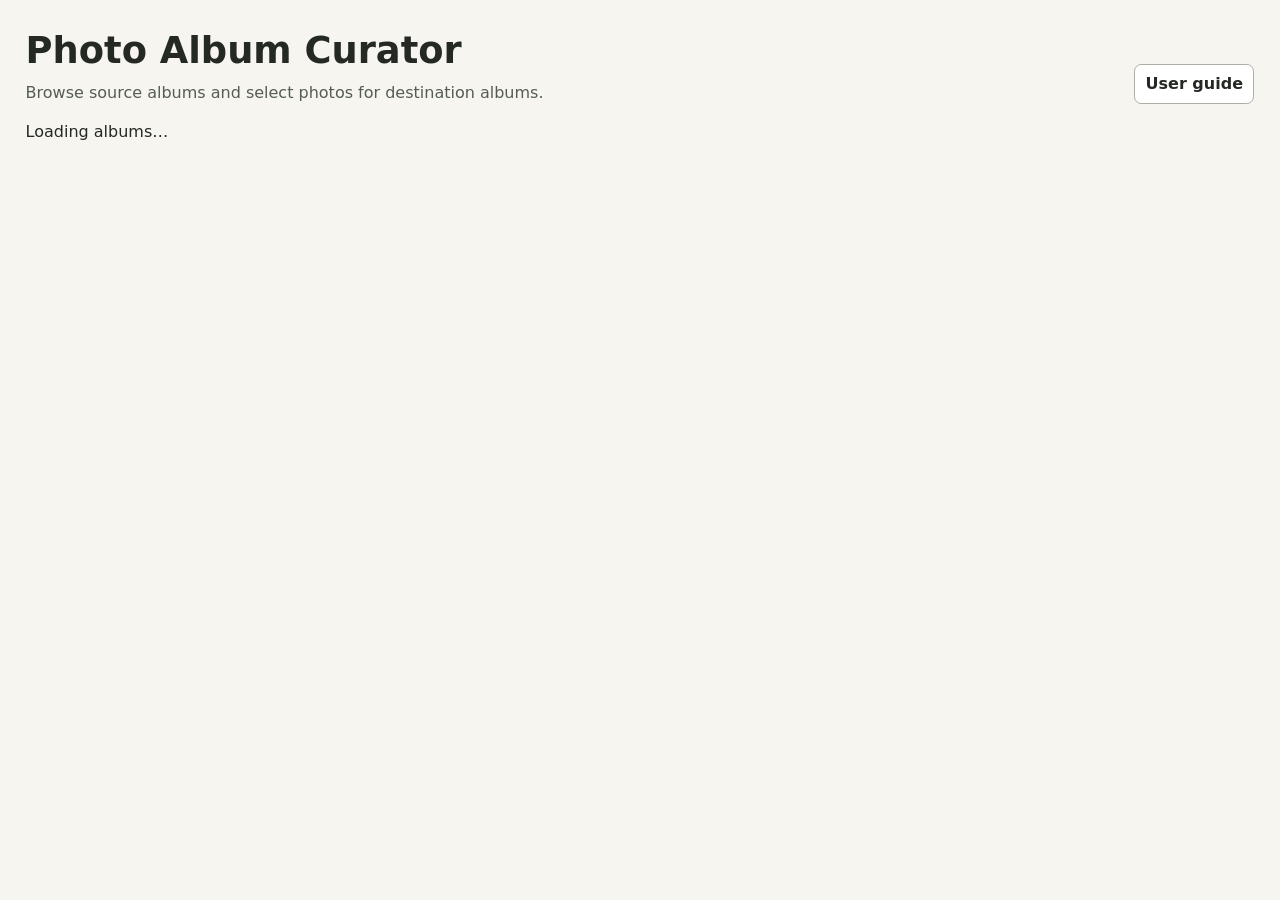
==== ui/index.html @ 962d3457 "Add contextual help links beside workspace and render controls" ====
<!doctype html>
<html lang="en">
<head>
  <meta charset="utf-8">
  <meta name="viewport" content="width=device-width, initial-scale=1">
  <title>Photo Album Curator</title>
  <link rel="stylesheet" href="style.css">
  <script src="app.js" defer></script>
</head>
<body>
  <main>
    <header class="top">
      <div>
        <h1>Photo Album Curator</h1>
        <p class="subtitle">
          Browse source albums and select photos for destination albums.
          <span id="browser-privacy" class="privacy-note" hidden>No photos are uploaded. All photos stay on your device</span>
        </p>
      </div>
      <div class="row header-actions">
        <a id="final-link" class="button-link" href="final.html" hidden>Curate destinations</a>
        <a class="button-link" href="user-guide/" target="_blank" rel="noopener">User guide</a>
      </div>
    </header>

    <section id="browser-tools" class="browser-tools" aria-label="Local albums and project" hidden>
      <div class="browser-workspace row">
        <button id="browser-set-workspace" type="button">Set Workspace</button>
        <label id="browser-remember-label" hidden>
          <input id="browser-remember-external" type="checkbox"> Remember external albums
        </label>
      </div>
      <button id="browser-add-source" type="button" aria-haspopup="dialog" disabled>Add Source</button>
      <div class="row">
        <button id="browser-import" type="button">Import state</button>
        <button class="help-toggle" type="button" popovertarget="import-help" aria-label="Help with importing state">?</button>
        <div class="help-panel" id="import-help" popover>
          <p>Restore a project file or backup. Confirming the import replaces the current workspace state.</p>
          <a href="user-guide/#back-up-and-restore" target="_blank" rel="noopener">Read about restoring state</a>
        </div>
      </div>
      <div class="row">
        <button id="browser-backup" type="button">Save backup</button>
        <button class="help-toggle" type="button" popovertarget="backup-help" aria-label="Help with saving a backup">?</button>
        <div class="help-panel" id="backup-help" popover>
          <p>Save a snapshot of your workspace state in the <code>backups/</code> folder.</p>
          <a href="user-guide/#back-up-and-restore" target="_blank" rel="noopener">Read about backups</a>
        </div>
      </div>
      <input id="browser-import-input" type="file" accept=".json" hidden>
      <p id="browser-project-status" class="hint" role="status"></p>
      <div id="browser-album-controls" class="row" hidden>
        <label for="album">Source album</label>
        <select id="album" disabled></select>
        <button id="reload" type="button">Reload albums</button>
        <button id="browser-relink" type="button" disabled>Relink Source</button>
      </div>
      <ul id="browser-source-list" hidden></ul>
    </section>
    <dialog id="browser-source-dialog" aria-labelledby="browser-source-heading">
      <h2 id="browser-source-heading">Add Source</h2>
      <div class="source-type-options row">
        <button id="browser-folder" type="button">Choose folder</button>
        <button id="browser-zip" type="button">Choose ZIP</button>
        <button id="browser-cancel-source" type="button">Cancel</button>
      </div>
      <div class="row source-depth">
        <label class="row">
          Album folder depth
          <input id="browser-album-depth" type="number" min="0" max="9007199254740991" step="1" value="1"
                 aria-describedby="browser-album-depth-hint" required>
        </label>
        <button class="help-toggle" type="button" popovertarget="depth-help" aria-label="Help with album folder depth">?</button>
        <div class="help-panel" id="depth-help" popover>
          <p>Depth 0 keeps a source together. Depth 1 groups by top-level folder. Higher numbers group by deeper folders.</p>
          <a href="user-guide/#add-sources" target="_blank" rel="noopener">Read about album folder depth</a>
        </div>
      </div>
      <p id="browser-album-depth-hint" class="hint">0 for one album. 1 for top-level folders.</p>
    </dialog>
    <dialog id="browser-final" aria-label="Destination albums"><iframe title="Destination albums"></iframe></dialog>

    <p id="error" class="notice error" role="alert" hidden></p>
    <button id="retry-save" type="button" hidden>Retry saving</button>
    <p id="loading" role="status">Loading albums…</p>
    <p id="empty" class="notice" hidden>
      No supported photos here yet. Add photos, an album folder, or a ZIP file to
      <strong>Albums</strong>, then select <strong>Reload albums</strong>.
    </p>

    <div id="workspace" hidden>
      <div class="progress-row">
        <label for="progress" id="progress-label"></label>
        <progress id="progress"></progress>
      </div>
      <div class="layout">
        <section class="card photo-card" aria-label="Current photo">
          <div id="preview">
            <img id="image" alt="Current album photo">
            <p id="preview-error" hidden>This file could not be previewed.</p>
          </div>
          <div class="photo-info">
            <strong id="filename"></strong>
            <span id="date"></span>
          </div>
          <div class="navigation">
            <div class="row">
              <button id="previous" type="button">Previous</button>
              <button id="next" type="button">Next</button>
            </div>
            <select id="jump" aria-label="Jump to photo"></select>
          </div>
          <p class="hint keyboard-hint">Use <kbd>←</kbd> and <kbd>→</kbd> to browse photos.</p>
        </section>

        <section class="card assignments" aria-labelledby="assignments-heading">
          <div class="assignment-header">
            <h2 id="assignments-heading">Destination albums</h2>
            <span id="assignment-status" class="status"></span>
          </div>
          <p class="hint">Choose any destinations. Changes save automatically.</p>
          <fieldset id="destinations" aria-label="Destination albums"></fieldset>
          <form id="destination-form" class="destination-form">
            <label for="destination-name">Add a destination</label>
            <div class="row">
              <input id="destination-name" maxlength="80" required placeholder="Destination name">
              <button id="add-destination" type="submit">Add</button>
            </div>
          </form>
          <p id="feedback" role="status"></p>
        </section>
      </div>
    </div>
  </main>
</body>
</html>
---- ui/style.css ----
:root {
  color-scheme: light;
  font: 16px/1.45 system-ui, sans-serif;
  color: #252923;
  background: #f6f5f0;
  --border: #dcded5;
  --muted: #555d52;
  --accent: #315941;
}

* { box-sizing: border-box; }
[hidden] { display: none !important; }
body { margin: 0; }
main { width: min(96%, 1440px); margin: 0 auto; padding: 1.5rem 0; }
h1, h2, p { margin: 0; }
h1 { font-size: clamp(1.55rem, 3.2vw, 2.3rem); }
h2 { font-size: 1.25rem; }
.top { display: flex; align-items: end; justify-content: space-between; flex-wrap: wrap; gap: 1rem; }
.header-actions { flex-wrap: wrap; }
.subtitle, .hint { color: var(--muted); }
.subtitle { margin-top: .2rem; }
.destination-form { display: grid; gap: .3rem; }
label { font-weight: 600; }
.row { display: flex; align-items: center; gap: .5rem; min-width: 0; }

button, input, select {
  font: inherit;
  padding: .45rem .65rem;
  border: 1px solid #a9afa4;
  border-radius: .45rem;
  background: #fff;
  color: inherit;
}
button { font-weight: 600; cursor: pointer; }
button:hover:not(:disabled) { background: #eef2eb; }
button:disabled { cursor: default; opacity: .55; }
:focus-visible { outline: 2px solid var(--accent); outline-offset: 2px; }
.help-toggle { flex: none; width: 1.65rem; height: 1.65rem; padding: 0; border-radius: 50%; color: var(--accent); }
.help-panel {
  width: min(19rem, calc(100vw - 2rem));
  padding: .75rem .9rem;
  border: 1px solid var(--border);
  border-radius: .55rem;
  color: inherit;
  background: white;
  box-shadow: 0 .35rem 1.1rem #20241f24;
  font-size: .9rem;
}
.help-panel a { display: inline-block; margin-top: .35rem; color: var(--accent); }
@supports (position-area: block-end span-inline-start) {
  .help-panel {
    inset: auto;
    margin: .35rem 0;
    position-area: block-end span-inline-start;
    position-try-fallbacks: flip-inline, flip-block, flip-block flip-inline, --help-centered, --help-centered flip-block;
  }
  @position-try --help-centered {
    position-area: block-end span-all;
    justify-self: center;
  }
}
@supports not selector(:popover-open) {
  .help-toggle, .help-panel { display: none; }
}
select, input { min-width: 0; }
#album { max-width: min(53vw, 23rem); }
#loading, .notice { margin-top: 1rem; }
.notice { padding: .8rem 1rem; background: #fff4da; border-radius: .55rem; }
.error { background: #fce8e5; color: #7f2825; overflow-wrap: anywhere; }
.progress-row { display: flex; flex-wrap: wrap; gap: .9rem; align-items: center; margin: 1.3rem 0 .7rem; }
progress { flex: 1; accent-color: var(--accent); }
.layout { display: grid; grid-template-columns: minmax(0, 2fr) minmax(290px, 1fr); gap: 1rem; }
.card { border: 1px solid var(--border); border-radius: .7rem; background: white; min-width: 0; }
.photo-card { overflow: hidden; }
#preview {
  display: grid;
  grid-template: minmax(0, 1fr) / minmax(0, 1fr);
  place-items: center;
  height: clamp(230px, 60vh, 850px);
  background: #20241f;
  color: white;
  overflow: hidden;
}
#image { display: block; width: 100%; height: 100%; object-fit: contain; min-height: 0; }
.photo-info { padding: .65rem .9rem; display: flex; justify-content: space-between; flex-wrap: wrap; gap: .3rem .8rem; }
#filename { overflow-wrap: anywhere; }
#date { color: var(--muted); font-size: .9rem; }
.navigation { display: flex; flex-wrap: wrap; gap: .5rem; padding: 0 .9rem .9rem; }
.keyboard-hint { margin: 0 .9rem .9rem; }
#jump { flex: 1 1 10rem; width: 10rem; }
.assignments { padding: .9rem; display: flex; flex-direction: column; gap: .75rem; }
.assignment-header { display: flex; flex-wrap: wrap; align-items: baseline; justify-content: space-between; gap: .35rem .65rem; }
.status { color: #284d36; background: #e8efe6; border-radius: 1rem; padding: .18rem .65rem; font-size: .82rem; font-weight: 600; }
.hint { font-size: .9rem; }
fieldset { margin: 0; border: 1px solid var(--border); border-radius: .45rem; padding: .25rem; max-height: 40vh; overflow: auto; }
fieldset label { display: flex; align-items: center; gap: .6rem; padding: .45rem .55rem; cursor: pointer; overflow-wrap: anywhere; }
fieldset label:hover { background: #f4f6f1; }
input[type="checkbox"] { width: 1.05rem; height: 1.05rem; flex: none; margin: 0; accent-color: var(--accent); }
.destination-form input { flex: 1; }
#retry-save { margin-top: .5rem; }
#feedback { min-height: 1.35rem; color: var(--muted); font-size: .9rem; text-align: right; }
dialog { width: min(48rem, 94vw); border: 1px solid var(--border); border-radius: .7rem; color: inherit; }
dialog::backdrop { background: #20241f88; }
.photo-link { border: 0; padding: .1rem; text-align: left; color: var(--accent); overflow-wrap: anywhere; }

@media (max-width: 800px) {
  .layout { grid-template-columns: 1fr; }
  #preview { height: clamp(230px, 48vh, 650px); }
}

.button-link {
  display: inline-block;
  padding: .45rem .65rem;
  border: 1px solid #a9afa4;
  border-radius: .45rem;
  background: white;
  color: inherit;
  font-weight: 600;
  text-decoration: none;
}
.button-link:hover { background: #eef2eb; }
.primary { background: var(--accent); color: white; border-color: var(--accent); }
.primary:hover:not(:disabled) { background: #244b34; }
.final-toolbar { flex-wrap: wrap; margin: 1.2rem 0 .5rem; }
.final-render-options { flex-wrap: wrap; margin-top: 1.2rem; }
#final-error { white-space: pre-line; }
#final-feedback { min-height: 1.5rem; margin-bottom: .45rem; overflow-wrap: anywhere; }
#final-count:not(:empty) { margin-bottom: .45rem; }
.final-layout { display: grid; grid-template-columns: minmax(0, 1fr) minmax(0, 1fr); gap: 1rem; align-items: start; }
.final-list-card, .final-photo-info { padding: .8rem; }
.final-filters { display: flex; gap: .45rem; margin-bottom: .5rem; flex-wrap: wrap; }
.final-filters input { flex: 1; }
#final-list { list-style: none; padding: 0; margin: 0; max-height: 65vh; overflow: auto; }
#final-list li { display: flex; align-items: center; gap: .45rem; padding: .45rem; border-radius: .35rem; }
#final-list li.current { background: #e8efe6; }
#final-list li[draggable="true"] { cursor: grab; }
#final-list li.dragging { opacity: .55; }
#final-list li.drop-before { box-shadow: inset 0 2px var(--accent); }
#final-list li.drop-after { box-shadow: inset 0 -2px var(--accent); }
.final-grip { color: var(--muted); user-select: none; }
.final-photo-link { flex: 1; min-width: 0; background: transparent; }
.final-photo-link small { display: block; font-weight: normal; color: var(--muted); }
.final-detail { overflow: hidden; }
.final-preview { display: grid; place-items: center; grid-template: minmax(0, 1fr) / minmax(0, 1fr); height: clamp(220px, 46vh, 700px); background: #20241f; color: white; }
#final-image { display: block; width: 100%; height: 100%; object-fit: contain; }
#final-filename { overflow-wrap: anywhere; }
#final-order { flex-wrap: wrap; margin-top: .65rem; }
#final-position-label:has(:disabled) { color: var(--muted); }
#final-rank-form { flex-wrap: wrap; }
#final-rank { width: 5rem; }
#final-shortcuts { flex-wrap: wrap; gap: .35rem .8rem; margin-top: .6rem; }
@media (max-width: 850px) {
  .final-layout { grid-template-columns: 1fr; }
  #final-list { max-height: 38vh; }
}
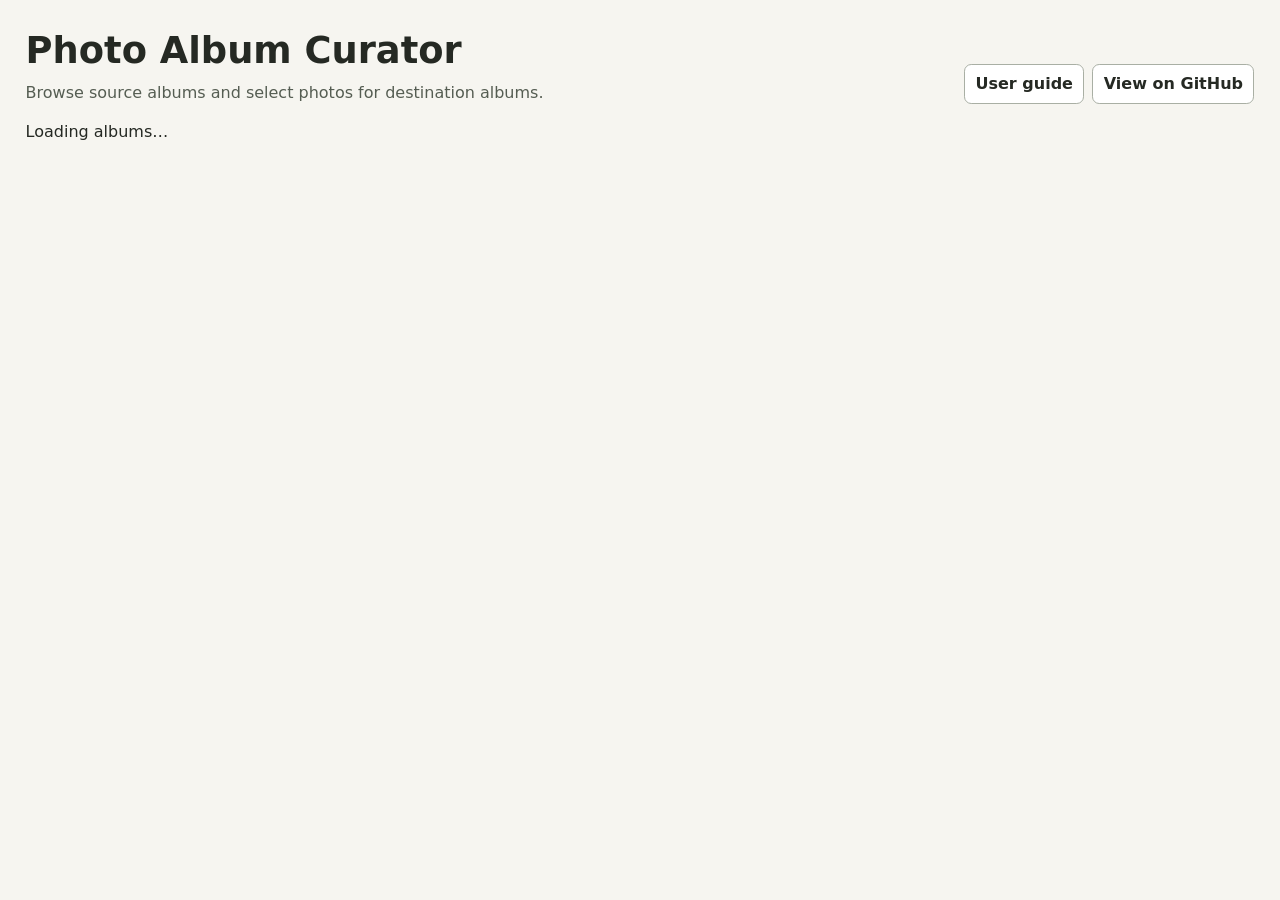
==== commit b7715e7b: "Link to the GitHub repository from the app" ====
--- a/ui/index.html
+++ b/ui/index.html
@@ -18,30 +18,51 @@
         </p>
       </div>
       <div class="row header-actions">
-        <a id="final-link" class="button-link" href="final.html" hidden>Curate destinations</a>
+        <div class="row" data-help>
+          <a id="final-link" class="button-link" href="final.html" hidden>Curate destinations</a>
+          <div class="help-panel" popover>
+            <p>Choose which photos to include, arrange them, and render ZIPs for your destinations.</p>
+            <a href="user-guide/#curate-destinations" target="_blank" rel="noopener">Read about curating destinations</a>
+          </div>
+        </div>
         <a class="button-link" href="user-guide/" target="_blank" rel="noopener">User guide</a>
+        <a class="button-link" href="https://github.com/spapa013/photo-album-curator" target="_blank" rel="noopener">View on GitHub</a>
       </div>
     </header>
 
     <section id="browser-tools" class="browser-tools" aria-label="Local albums and project" hidden>
       <div class="browser-workspace row">
-        <button id="browser-set-workspace" type="button">Set Workspace</button>
-        <label id="browser-remember-label" hidden>
-          <input id="browser-remember-external" type="checkbox"> Remember external albums
-        </label>
+        <div class="row" data-help>
+          <button id="browser-set-workspace" type="button">Set Workspace</button>
+          <div class="help-panel" popover>
+            <p>Choose a folder for your project. Select the same folder when you return to reopen your progress.</p>
+            <a href="user-guide/#set-up-a-workspace" target="_blank" rel="noopener">Read about workspaces</a>
+          </div>
+        </div>
+        <div id="browser-remember-control" class="row" data-help hidden>
+          <label><input id="browser-remember-external" type="checkbox"> Remember external albums</label>
+          <div class="help-panel" popover>
+            <p>Let this browser remember access to sources outside your workspace so it can reopen them later.</p>
+            <a href="user-guide/#reopen-or-relink-sources" target="_blank" rel="noopener">Read about reopening sources</a>
+          </div>
+        </div>
       </div>
-      <button id="browser-add-source" type="button" aria-haspopup="dialog" disabled>Add Source</button>
-      <div class="row">
+      <div class="row" data-help>
+        <button id="browser-add-source" type="button" aria-haspopup="dialog" disabled>Add Source</button>
+        <div class="help-panel" popover>
+          <p>Choose a photo folder or ZIP and set how its subfolders are grouped into albums.</p>
+          <a href="user-guide/#add-sources" target="_blank" rel="noopener">Read about adding sources</a>
+        </div>
+      </div>
+      <div class="row" data-help>
         <button id="browser-import" type="button">Import state</button>
-        <button class="help-toggle" type="button" popovertarget="import-help" aria-label="Help with importing state">?</button>
         <div class="help-panel" id="import-help" popover>
           <p>Restore a project file or backup. Confirming the import replaces the current workspace state.</p>
           <a href="user-guide/#back-up-and-restore" target="_blank" rel="noopener">Read about restoring state</a>
         </div>
       </div>
-      <div class="row">
+      <div class="row" data-help>
         <button id="browser-backup" type="button">Save backup</button>
-        <button class="help-toggle" type="button" popovertarget="backup-help" aria-label="Help with saving a backup">?</button>
         <div class="help-panel" id="backup-help" popover>
           <p>Save a snapshot of your workspace state in the <code>backups/</code> folder.</p>
           <a href="user-guide/#back-up-and-restore" target="_blank" rel="noopener">Read about backups</a>
@@ -52,8 +73,20 @@
       <div id="browser-album-controls" class="row" hidden>
         <label for="album">Source album</label>
         <select id="album" disabled></select>
-        <button id="reload" type="button">Reload albums</button>
-        <button id="browser-relink" type="button" disabled>Relink Source</button>
+        <div class="row" data-help>
+          <button id="reload" type="button">Reload albums</button>
+          <div class="help-panel" popover>
+            <p>Refresh the album list from the workspace file. To scan for new photos, reopen the workspace or reselect the source.</p>
+            <a href="user-guide/#reopen-or-relink-sources" target="_blank" rel="noopener">Read about refreshing sources</a>
+          </div>
+        </div>
+        <div class="row" data-help>
+          <button id="browser-relink" type="button" disabled>Relink Source</button>
+          <div class="help-panel" popover>
+            <p>Choose a source folder or ZIP at its new location. Photos with matching paths keep their assignments and positions.</p>
+            <a href="user-guide/#reopen-or-relink-sources" target="_blank" rel="noopener">Read about relinking sources</a>
+          </div>
+        </div>
       </div>
       <ul id="browser-source-list" hidden></ul>
     </section>
@@ -64,13 +97,12 @@
         <button id="browser-zip" type="button">Choose ZIP</button>
         <button id="browser-cancel-source" type="button">Cancel</button>
       </div>
-      <div class="row source-depth">
+      <div class="row source-depth" data-help>
         <label class="row">
           Album folder depth
           <input id="browser-album-depth" type="number" min="0" max="9007199254740991" step="1" value="1"
                  aria-describedby="browser-album-depth-hint" required>
         </label>
-        <button class="help-toggle" type="button" popovertarget="depth-help" aria-label="Help with album folder depth">?</button>
         <div class="help-panel" id="depth-help" popover>
           <p>Depth 0 keeps a source together. Depth 1 groups by top-level folder. Higher numbers group by deeper folders.</p>
           <a href="user-guide/#add-sources" target="_blank" rel="noopener">Read about album folder depth</a>
--- a/ui/style.css
+++ b/ui/style.css
@@ -35,7 +35,6 @@
 button:hover:not(:disabled) { background: #eef2eb; }
 button:disabled { cursor: default; opacity: .55; }
 :focus-visible { outline: 2px solid var(--accent); outline-offset: 2px; }
-.help-toggle { flex: none; width: 1.65rem; height: 1.65rem; padding: 0; border-radius: 50%; color: var(--accent); }
 .help-panel {
   width: min(19rem, calc(100vw - 2rem));
   padding: .75rem .9rem;
@@ -48,9 +47,11 @@
 }
 .help-panel a { display: inline-block; margin-top: .35rem; color: var(--accent); }
 @supports (position-area: block-end span-inline-start) {
+  [data-help]:has(.help-panel:popover-open) { anchor-name: --active-help; }
   .help-panel {
     inset: auto;
     margin: .35rem 0;
+    position-anchor: --active-help;
     position-area: block-end span-inline-start;
     position-try-fallbacks: flip-inline, flip-block, flip-block flip-inline, --help-centered, --help-centered flip-block;
   }
@@ -60,7 +61,7 @@
   }
 }
 @supports not selector(:popover-open) {
-  .help-toggle, .help-panel { display: none; }
+  .help-panel { display: none; }
 }
 select, input { min-width: 0; }
 #album { max-width: min(53vw, 23rem); }
@@ -143,6 +144,7 @@
 .final-detail { overflow: hidden; }
 .final-preview { display: grid; place-items: center; grid-template: minmax(0, 1fr) / minmax(0, 1fr); height: clamp(220px, 46vh, 700px); background: #20241f; color: white; }
 #final-image { display: block; width: 100%; height: 100%; object-fit: contain; }
+.final-navigation { gap: .5rem; margin-bottom: .6rem; }
 #final-filename { overflow-wrap: anywhere; }
 #final-order { flex-wrap: wrap; margin-top: .65rem; }
 #final-position-label:has(:disabled) { color: var(--muted); }
